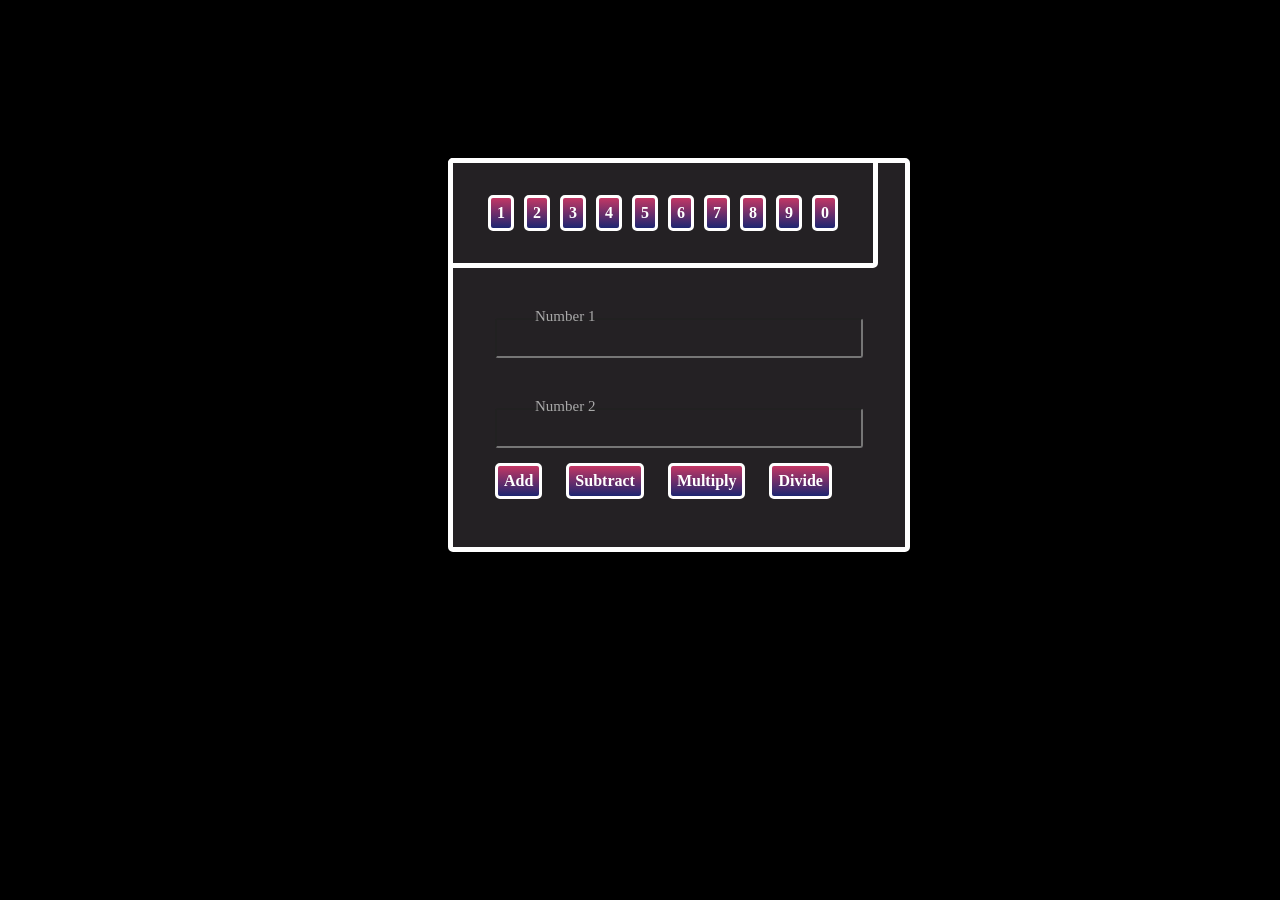
==== index.html @ 27b4ce60 "Update and rename Calculator.html to index.html" ====
<!DOCTYPE html>
<html lang="en">
<head>
    <meta charset="UTF-8">
    <title>Calculator</title>
    <link rel="stylesheet" href="Calculator.css">
    <script src="Calculator.js"></script>
</head>
<body bgcolor = "black">
    <div style="align-text: right" class="whole">
        <div class = "calculator">
            <center><p class="calculator"><b>Calculator</b></p></center>
            <div class="container">
                <input type="text" class="name" required id="input">
                <label class="input">
                    Number 1
                </label>
            </div>
            <div class="container">
                <input type="text" class="password" required id="input2">
                <label class="input">
                    Number 2
                </label>
            </div>
            <button onclick="addition()" class="rest2">Add</button>
            <button onclick="subtract()" class="rest2">Subtract</button>
            <button onclick="multiply()" class="rest2">Multiply</button>
            <button onclick="divide()" class="rest2">Divide</button>
            <center><p class="result" id="result"></p></center>
        </div>
        <div class="calculator">
            <center>
             <button onclick="addNumber(1)" class="rest" onmousedown="event.preventDefault()">1</button>
            <button onclick="addNumber(2)" class="rest" onmousedown="event.preventDefault()">2</button>
            <button onclick="addNumber(3)" class="rest" onmousedown="event.preventDefault()">3</button>
            <button onclick="addNumber(4)" class="rest" onmousedown="event.preventDefault()">4</button>
            <button onclick="addNumber(5)" class="rest" onmousedown="event.preventDefault()">5</button>
            <button onclick="addNumber(6)" class="rest" onmousedown="event.preventDefault()">6</button>
            <button onclick="addNumber(7)" class="rest" onmousedown="event.preventDefault()">7</button>
            <button onclick="addNumber(8)" class="rest" onmousedown="event.preventDefault()">8</button>
            <button onclick="addNumber(9)" class="rest" onmousedown="event.preventDefault()">9</button>
            <button onclick="addNumber(0)" class="rest" onmousedown="event.preventDefault()">0</button>
            </center>
        </div>
    </div>
</body>
</html>
---- Calculator.css ----
div.calculator {
    border: 5px solid #ffffff;
    border-radius: 5px;
    background-color: #242124;

    position: absolute;
    top: 17.5%;
    left: 35%;
    padding: 2em;
}

div.container {
    margin-top: 40px;
    margin-left: 10px;
    margin-right: 10px;
    align-text: left;
}

label.input {
    color: #a9a9a9;
    font-size: 15px;
    position: absolute;
    down: 100px;
    right: 220px;
    display: inline-block;
    width: 150px;
    margin-bottom: 1000px;

    transition-property: transform;
    transition-duration: 0.5s;
    transition-timing-function: ease-in-out;
    transition-delay: 0s;
}

input{
    background-color: #242124;
    color: #ffffff;
    font-size: 30px;
    box-shadow: none;
    outline: none;
    border-radius: 3px;
    font-family: Georgia;
    margin-top: 10px
}


input:hover ~ label.input {
    transform: translateY(-22px);
}
input:focus ~ label.input {
    transform: translateY(-22px);
}

.rest2 {
    padding: 6px;
    font-family: Trebuchet MS;
    font-size: 16px;
    font-weight: 700;
    margin: 10px;
    margin-top: 15px;
    margin-bottom: -15px;

    border: 3px solid #ffffff;
    border-radius: 5px;
    background-image: linear-gradient(#c33764, #1d2671);
    color: #ffffff;

    transition-property: scale;
    transition-duration: 0.5s;
    transition-timing-function: ease-out;
    transition-delay: -0.05s;
}
.rest {
    padding: 6px;
    font-family: Trebuchet MS;
    font-size: 16px;
    font-weight: 700;
    margin: 3px;
    margin-top: 0px;
    margin-bottom: 0px;

    border: 3px solid #ffffff;
    border-radius: 5px;
    background-image: linear-gradient(#c33764, #1d2671);
    color: #ffffff;

    transition-property: scale;
    transition-duration: 0.5s;
    transition-timing-function: ease-out;
    transition-delay: -0.05s;
}

.rest:hover {
    scale: 1.25
}

.rest2:hover {
    scale: 1.25
}

p.calculator {
    color: #ffffff;
    font-size: 50px;
    font-family: Trebuchet MS;
    margin-top: 5px;
}

p.result {
    color: #ffffff;
    font-size: 50px;
    font-family: Trebuchet MS;
    margin-top: 25px;
    margin-bottom: 0px;
}
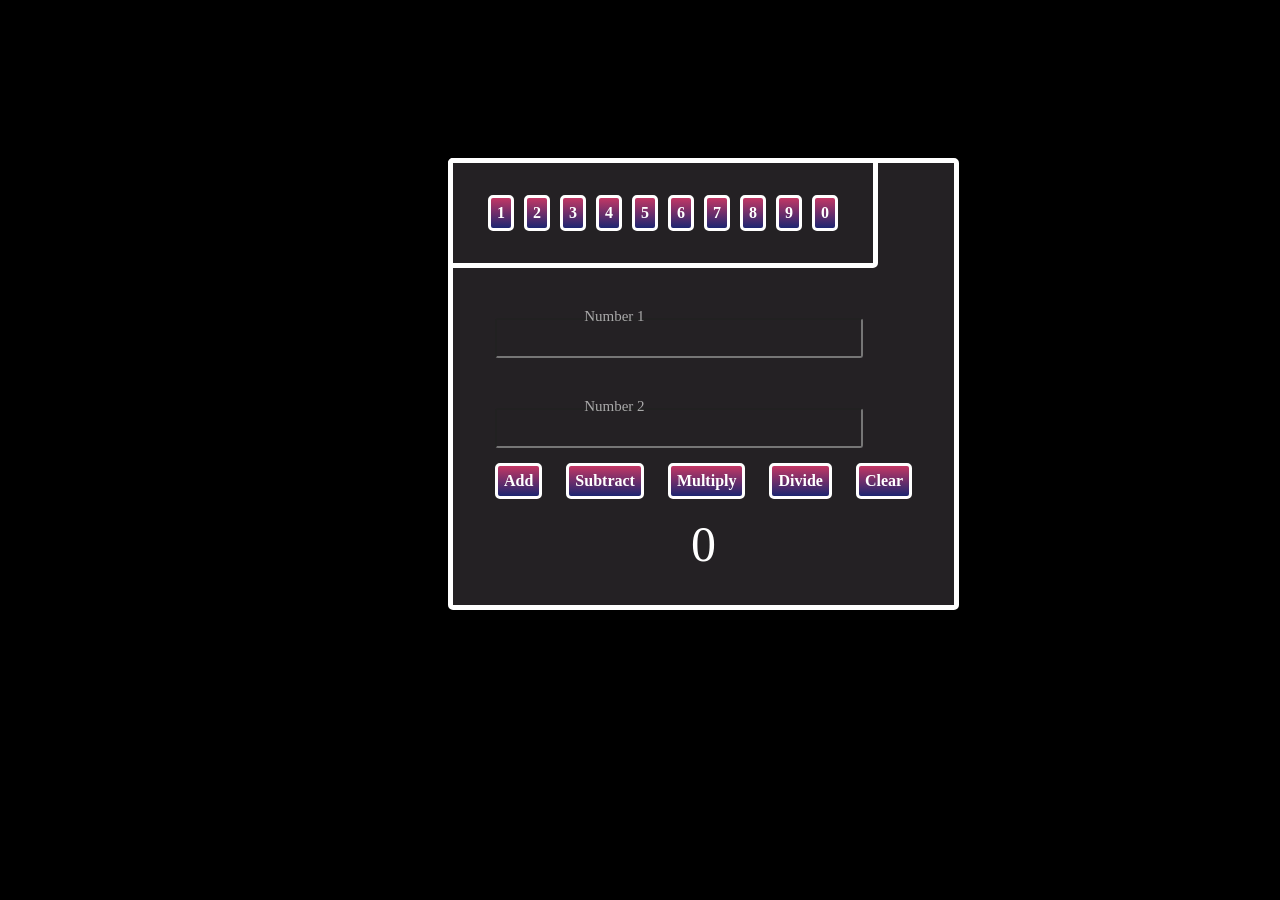
==== commit 65d0b395: "Update index.html" ====
--- a/index.html
+++ b/index.html
@@ -26,7 +26,9 @@
             <button onclick="subtract()" class="rest2">Subtract</button>
             <button onclick="multiply()" class="rest2">Multiply</button>
             <button onclick="divide()" class="rest2">Divide</button>
-            <center><p class="result" id="result"></p></center>
+            <button onclick="del()" class="rest2">Clear</button>
+
+            <center><p class="result" id="result">0</p></center>
         </div>
         <div class="calculator">
             <center>
